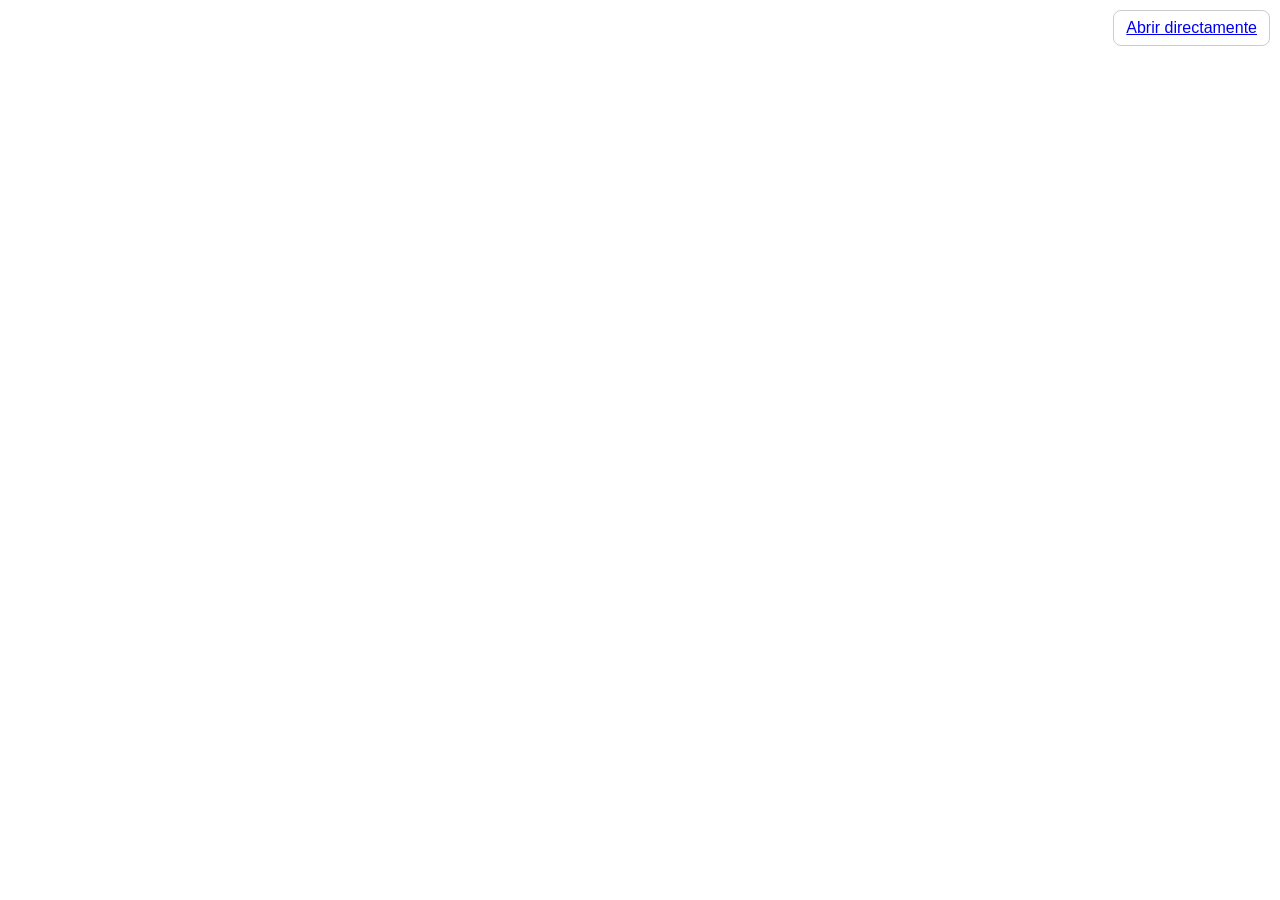
==== index.html @ 96dee516 "Update index.html" ====
<!doctype html>
<html lang="es">
<head>
  <meta charset="utf-8">
  <meta name="viewport" content="width=device-width, initial-scale=1">
  <title>Sondeo Semáforo</title>
  <style>
    html, body { margin: 0; padding: 0; height: 100%; font-family: Arial, sans-serif; }
    .fallback {
      position: fixed;
      top: 10px;
      right: 10px;
      z-index: 10;
      background: white;
      padding: 8px 12px;
      border: 1px solid #ccc;
      border-radius: 8px;
    }
    iframe { width: 100%; height: 100vh; border: none; display: block; }
  </style>
</head>
<body>
  <div class="fallback">
    <a href="https://script.google.com/macros/s/AKfycbyf9iPTr6Me-2MqXoxHc6WiypSpO2trLzJIl4rUS5xtEwDIXkk_m_l9CZ2ODvXMbfH_/exec" target="_blank" rel="noopener noreferrer">
      Abrir directamente
    </a>
  </div>

  <iframe
    src="https://script.google.com/macros/s/AKfycbyf9iPTr6Me-2MqXoxHc6WiypSpO2trLzJIl4rUS5xtEwDIXkk_m_l9CZ2ODvXMbfH_/exec"
    title="PARACEL · Sondeo Semáforo">
  </iframe>
</body>
</html>
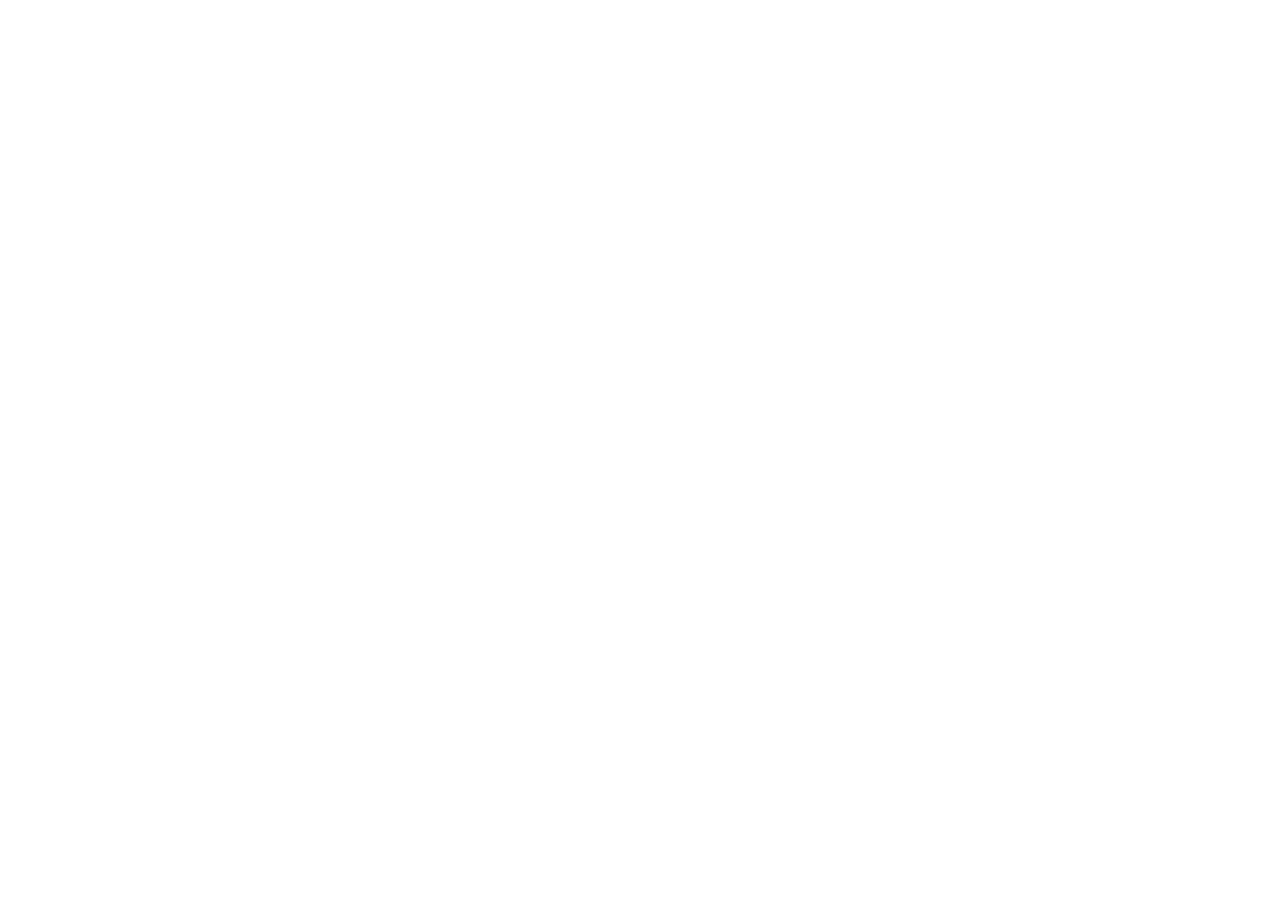
==== commit 748864ef: "Update index.html" ====
--- a/index.html
+++ b/index.html
@@ -5,29 +5,13 @@
   <meta name="viewport" content="width=device-width, initial-scale=1">
   <title>Sondeo Semáforo</title>
   <style>
-    html, body { margin: 0; padding: 0; height: 100%; font-family: Arial, sans-serif; }
-    .fallback {
-      position: fixed;
-      top: 10px;
-      right: 10px;
-      z-index: 10;
-      background: white;
-      padding: 8px 12px;
-      border: 1px solid #ccc;
-      border-radius: 8px;
-    }
-    iframe { width: 100%; height: 100vh; border: none; display: block; }
+    html, body { margin:0; padding:0; height:100%; }
+    iframe { width:100%; height:100vh; border:none; display:block; }
   </style>
 </head>
 <body>
-  <div class="fallback">
-    <a href="https://script.google.com/macros/s/AKfycbyf9iPTr6Me-2MqXoxHc6WiypSpO2trLzJIl4rUS5xtEwDIXkk_m_l9CZ2ODvXMbfH_/exec" target="_blank" rel="noopener noreferrer">
-      Abrir directamente
-    </a>
-  </div>
-
   <iframe
-    src="https://script.google.com/macros/s/AKfycbyf9iPTr6Me-2MqXoxHc6WiypSpO2trLzJIl4rUS5xtEwDIXkk_m_l9CZ2ODvXMbfH_/exec"
+    src="https://script.google.com/macros/s/AKfycbwczZ67NNIVDuvGEGCTgXIu8YCibQFLp5gtmpToiPhDh-kjpFYD4dorxopuTNYhXTCW/exec"
     title="PARACEL · Sondeo Semáforo">
   </iframe>
 </body>
